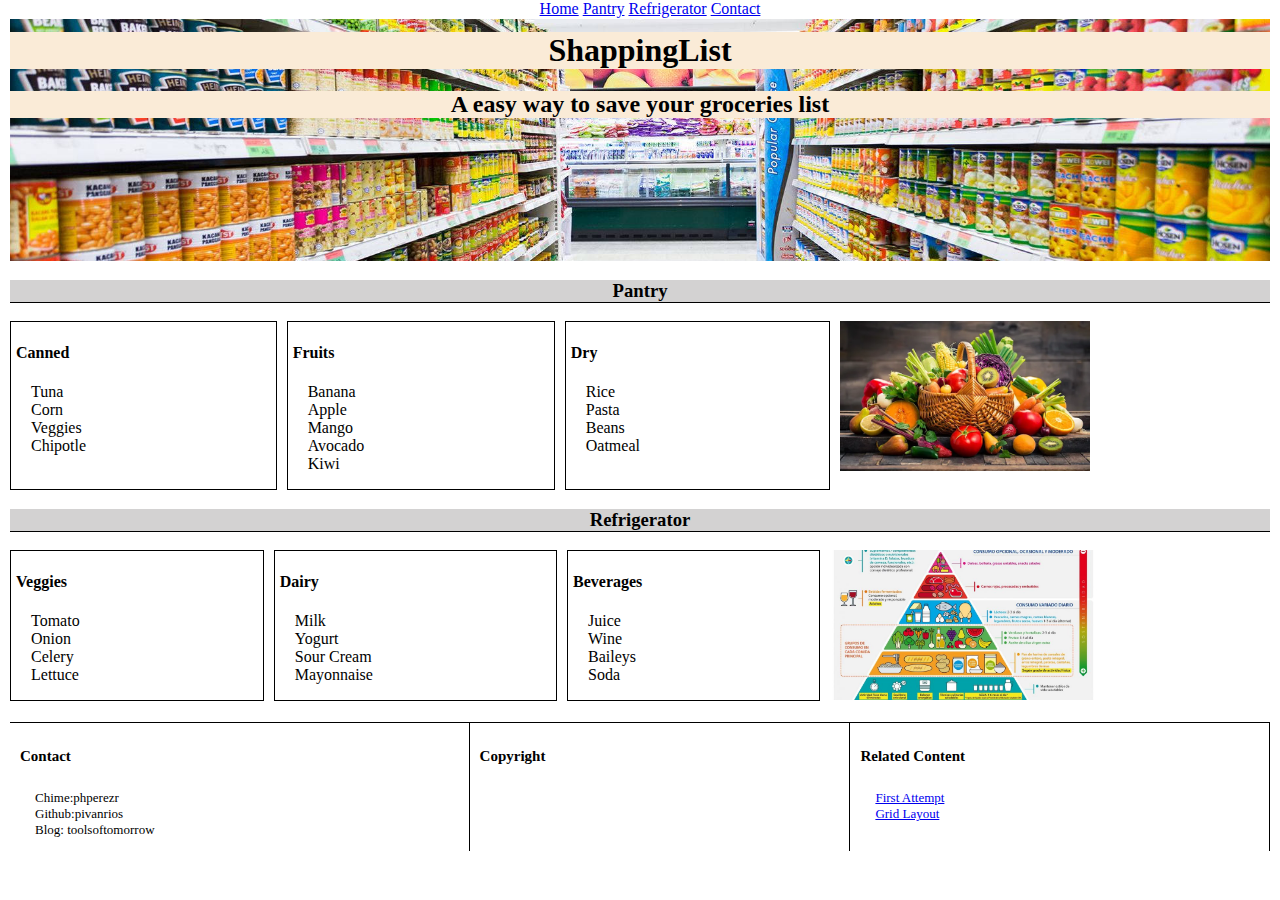
==== block06/Workshop06.html @ 59ac600f "Workshop06 complete using grid layout" ====
<!DOCTYPE html>
<html lang="en">
<head>
    <meta charset="UTF-8">
    <meta http-equiv="X-UA-Compatible" content="IE=edge">
    <meta name="viewport" content="width=device-width, initial-scale=1.0">
    <title>ShappingList</title>
    <link rel="stylesheet" href="stylesheets.css">
    <!--We start use style in page to define de main grids on the page -->
    <style>
        /*we set the grid areas of the document*/
        .header{grid-area: header;}
        .main{grid-area: main;}
        .footer{grid-area: footer;}
        /*we use css comment tags to comment on this part of the document.*/
        .grid-container{
            display: grid;
            grid-template-areas: 'header''main''footer';
            gap: 1px;
            text-align: center;
            padding: 10px;
            margin: 0;
        }

    </style>
</head>
<body class="grid-container"> 
    <!--we define the body as the main container-->
        <div class="header">
            <nav class="container"> 
                <a href="#home" class="item1">Home</a>
                <a href="#alacena" class="item2">Pantry</a>
                <a href="#refrigerador" class="item3">Refrigerator</a>
                <a href="#contact" class="item4">Contact</a>
            </nav>
        </div>
        <!--We us div to contain the main part of the page-->
        <div class="main" id="home">
            <!--we add the title and subtaitle -->
            <div class="title">
                <h1>ShappingList</h1>
                <h2>A easy way to save your groceries list</h2>
            </div>
            <!--second section of the main-->
            <div class="seccion1" id="alacena">
                <section>
                    <h3 >Pantry</h3>
                    <div class="container">
                        <article class="item1">
                            <h4>Canned</h3>
                            <ul>
                                <li>Tuna</li>
                                <li>Corn</li>
                                <li>Veggies</li>
                                <li>Chipotle</li>
                            </ul>
                        </article>

                        <article class="item2">
                            <h4>Fruits</h3>
                            <ul>
                                <li>Banana</li>
                                <li>Apple</li>
                                <li>Mango</li>
                                <li>Avocado</li>
                                <li>Kiwi</li>
                            </ul>
                        </article>

                        <article class="item3"> 
                            <h4>Dry</h3>
                            <ul>
                                <li>Rice</li>
                                <li>Pasta</li>
                                <li>Beans</li>
                                <li>Oatmeal</li>
                            </ul>
                        </article>
                        <img src="images/frutascolore.jpg" alt="Frutas" class="item4">

                    </div>
                </section>

            </div>
            <div class="seccion2" id="refrigerador">
                <section>
                    <h3>Refrigerator</h3>
                    <div class="container">
                        <article class="item1">
                            <h4>Veggies</h3>
                            <ul>
                                <li>Tomato</li>
                                <li>Onion</li>
                                <li>Celery</li>
                                <li>Lettuce</li>
                            </ul>
                        </article>

                        <article class="item2">
                            <h4>Dairy</h3>
                            <ul>
                                <li>Milk</li>
                                <li>Yogurt</li>
                                <li>Sour Cream</li>
                                <li>Mayonnaise</li>
                            </ul>
                        </article>

                        <article class="item3">
                            <h4>Beverages</h3>
                            <ul>
                                <li>Juice</li>
                                <li>Wine</li>
                                <li>Baileys</li>
                                <li>Soda</li>
                            </ul>
                        </article>
                        <img src="images/piramide.jpeg" alt="piramide del buen comer">
                    </div>
                </section>
            </div>
        </div>
        <div class="footer" id="contact">
            <footer class="container">
                <section class="item1">
                    <!--we use inline style to set the size -->
                    <h5 style="font-size: 15px;">Contact</h5>
                    <ul>
                        <li>Chime:phperezr</li>
                        <li>Github:pivanrios</li>
                        <li>Blog: toolsoftomorrow</li>
                    </ul>
                </section>
                 
                <section class="item2">
                    <h5 style="font-size: 15px;">Copyright</h5>
                </section>
                <section class="item3">
                    <h5 style="font-size: 15px;">Related Content</h5>
                    <ul> 
                        <li><a href="index.html">First Attempt</a></li>
                        <li><a href="https://www.w3schools.com/css/css_grid.asp">Grid Layout</a></li>
                    </ul>
                </section>
            </footer>
        </div>
    
</body>
</html>
---- block06/stylesheets.css ----
/*This is the navigation tab*/
nav.container{
    /*we fix the position of the navigation tab to see it 
    thru out the page*/
    position: fixed;
    background-color: white;
    top: 0px;
    width: 100%;
    height: 19px;
}
/*here we style the main*/
/*We define our grid*/
.main{
    display: grid;
    grid-template-areas: 'title' 'seccion1' 'seccion2';

}
div.container{
    display: grid;
    grid-template-columns: auto auto auto auto;
    gap: 10px;
}
div.container>article{
    border: 1px solid black;
    
}


/*Format the content*/
.title{
    background-image: url(images/hall.jpg);
    background-size: cover;
    background-position: center;
    height: 250px;

    
}
h1, h2{
    background-color: antiquewhite;
    padding: 0px;
    
}
ul{
    list-style: none;
    padding-left: 15px;
    padding-right: 10px;

}
article{
    padding-left: 5px;
    
    text-align: left;
}

img{
    max-height: 150px;
}
h3{
    border-bottom: 1px solid black;
    background-color: rgb(211, 210, 210);
}

/*footer will bi style here*/
footer.container{
    display: grid;
    grid-template-columns: auto auto auto;
    font-size: small;
    text-align: left;
    
}



footer{
    border-top: 1px solid black;
    margin-top: 20px;
}
footer>section{
    border-right: 1px solid black;
    padding-left: 10px;
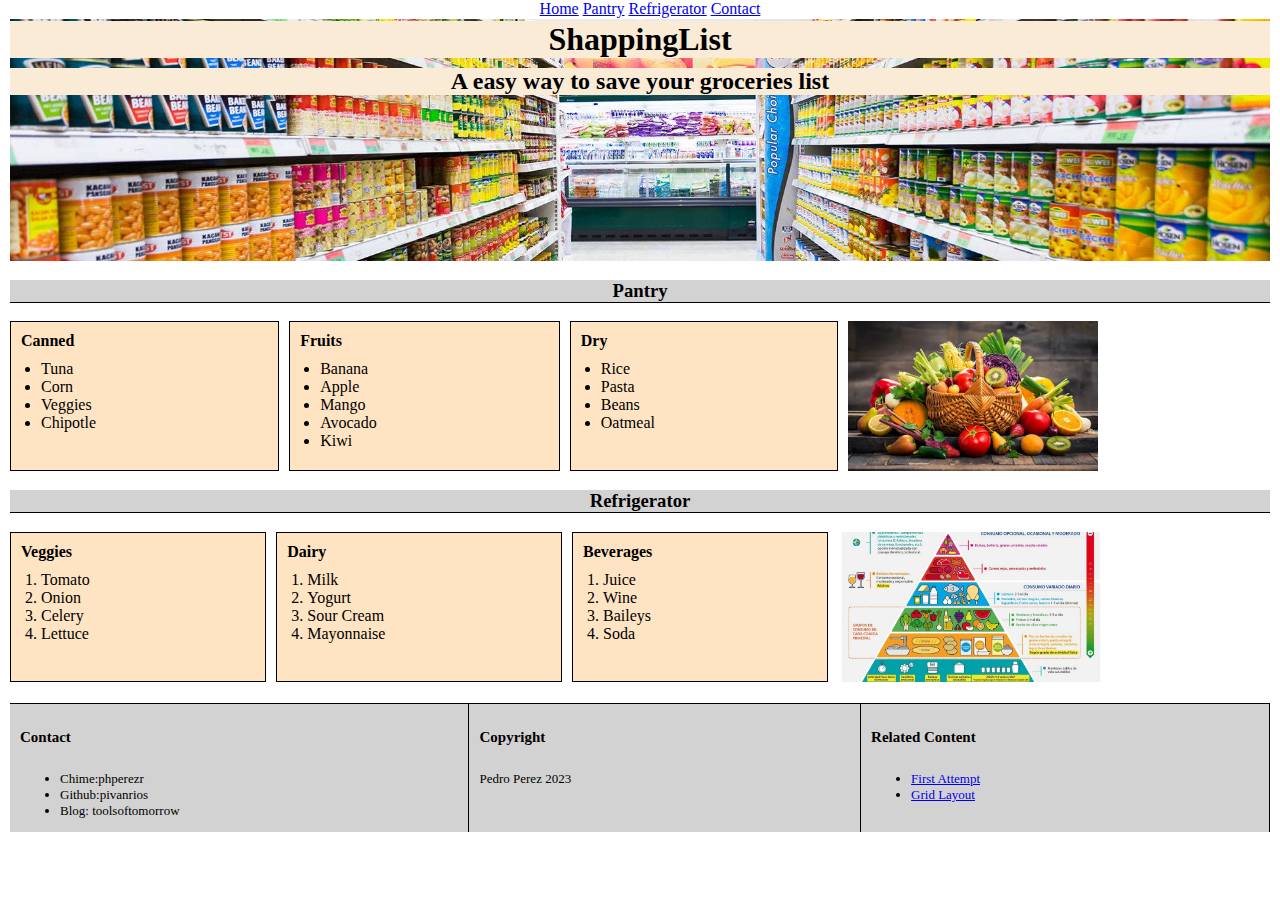
==== commit 2c56b1a2: "final summit" ====
--- a/block06/Workshop06.html
+++ b/block06/Workshop06.html
@@ -48,7 +48,7 @@
                     <div class="container">
                         <article class="item1">
                             <h4>Canned</h3>
-                            <ul>
+                            <ul class="list">
                                 <li>Tuna</li>
                                 <li>Corn</li>
                                 <li>Veggies</li>
@@ -58,7 +58,7 @@
 
                         <article class="item2">
                             <h4>Fruits</h3>
-                            <ul>
+                            <ul class="list">
                                 <li>Banana</li>
                                 <li>Apple</li>
                                 <li>Mango</li>
@@ -69,7 +69,7 @@
 
                         <article class="item3"> 
                             <h4>Dry</h3>
-                            <ul>
+                            <ul class="list">
                                 <li>Rice</li>
                                 <li>Pasta</li>
                                 <li>Beans</li>
@@ -88,32 +88,32 @@
                     <div class="container">
                         <article class="item1">
                             <h4>Veggies</h3>
-                            <ul>
+                            <ol class="list">
                                 <li>Tomato</li>
                                 <li>Onion</li>
                                 <li>Celery</li>
                                 <li>Lettuce</li>
-                            </ul>
+                            </ol>
                         </article>
 
                         <article class="item2">
                             <h4>Dairy</h3>
-                            <ul>
+                            <ol class="list">
                                 <li>Milk</li>
                                 <li>Yogurt</li>
                                 <li>Sour Cream</li>
                                 <li>Mayonnaise</li>
-                            </ul>
+                            </ol>
                         </article>
 
                         <article class="item3">
                             <h4>Beverages</h3>
-                            <ul>
+                            <ol class="list">
                                 <li>Juice</li>
                                 <li>Wine</li>
                                 <li>Baileys</li>
                                 <li>Soda</li>
-                            </ul>
+                            </ol>
                         </article>
                         <img src="images/piramide.jpeg" alt="piramide del buen comer">
                     </div>
@@ -134,6 +134,7 @@
                  
                 <section class="item2">
                     <h5 style="font-size: 15px;">Copyright</h5>
+                    <p>Pedro Perez 2023</p>
                 </section>
                 <section class="item3">
                     <h5 style="font-size: 15px;">Related Content</h5>
--- a/block06/stylesheets.css
+++ b/block06/stylesheets.css
@@ -36,30 +36,37 @@
 
     
 }
+/*Headings*/
 h1, h2{
     background-color: antiquewhite;
     padding: 0px;
-    
+    margin: 10px 0px;
+   
 }
-ul{
-    list-style: none;
-    padding-left: 15px;
+h3{
+    border-bottom: 1px solid black;
+    background-color: rgb(211, 210, 210);
+}
+h4{
+    margin: 10px 5px;
+}
+
+.list{
+    margin: 0;
+    padding-left: 25px;
     padding-right: 10px;
 
 }
 article{
     padding-left: 5px;
-    
+    background-color: bisque;
     text-align: left;
 }
-
+/*Images*/
 img{
     max-height: 150px;
 }
-h3{
-    border-bottom: 1px solid black;
-    background-color: rgb(211, 210, 210);
-}
+
 
 /*footer will bi style here*/
 footer.container{
@@ -67,15 +74,14 @@
     grid-template-columns: auto auto auto;
     font-size: small;
     text-align: left;
+    background-color: rgb(211, 210, 210);
     
 }
-
-
-
 footer{
     border-top: 1px solid black;
     margin-top: 20px;
 }
 footer>section{
     border-right: 1px solid black;
-    padding-left: 10px;+    padding-left: 10px;
+}